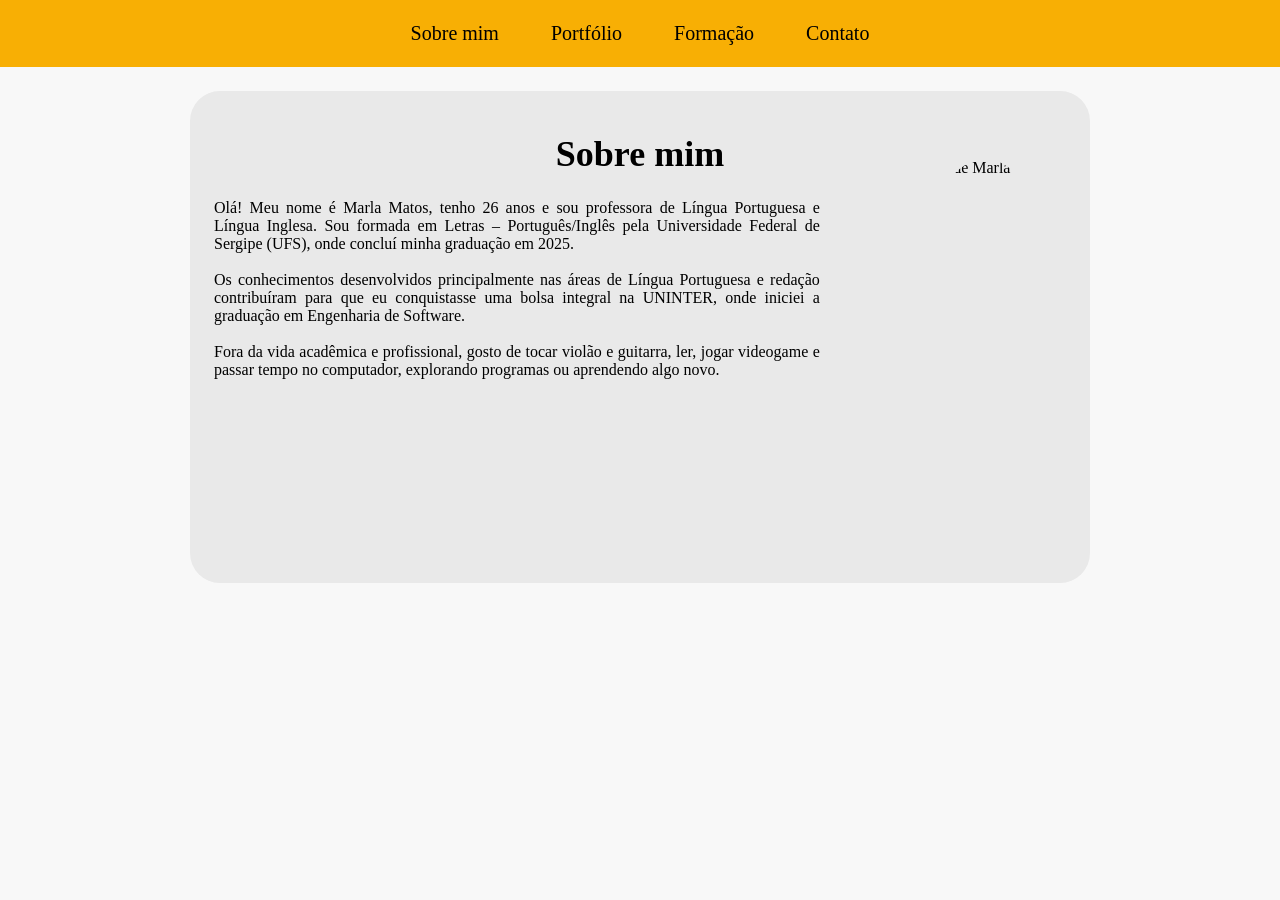
==== index.html @ 99244dd2 "Add files via upload" ====
<!DOCTYPE html>
<html lang="en">
<head>
    <meta charset="UTF-8">
    <meta name="viewport" content="width=device-width, initial-scale=1.0">
    <title>Document</title>
    <link rel="stylesheet" href="style.css">
</head>
<body>
    <nav class="menu">
            <li><a href="index.html">Sobre mim</a></li>
            <li><a href="portfolio.html">Portfólio</a></li>
            <li><a href="formacao.html">Formação</a></li>
            <li><a href="contato.html">Contato</a></li>                 
    </nav>
    <div class="cartao">
        <h1>Sobre mim</h1>
    <div class="conteudo"
        <p>Olá! Meu nome é Marla Matos, tenho 26 anos e sou professora de Língua Portuguesa e Língua Inglesa. Sou formada em Letras – Português/Inglês pela Universidade Federal de Sergipe (UFS), onde concluí minha graduação em 2025. <br> <br>
        Os conhecimentos desenvolvidos principalmente nas áreas de Língua Portuguesa e redação contribuíram para que eu conquistasse uma bolsa integral na UNINTER, onde iniciei a graduação em Engenharia de Software.
        <br> <br>
        Fora da vida acadêmica e profissional, gosto de tocar violão e guitarra, ler, jogar videogame e passar tempo no computador, explorando programas ou aprendendo algo novo.
        </p>
        <img src="imagens/minhafoto.JPEG" alt="Foto de Marla">
    </div> 
</div>
</body>
</html>
</body>
</html>
---- style.css ----
/* Seção Sobre mim */
*{
    box-sizing: border-box;
}
body{
    background-color:#f8f8f8;
    margin: 0;
    font-family:'Times New Roman', Times, serif
}

.menu {
    display: flex;
    justify-content: center;
    gap: 16px;
    list-style: none;
    padding: 12px;
    margin: 0;
    align-items: center;
    background-color:#f8af04;
    flex-wrap: wrap;

}
.menu a{
    display:inline-block;
    padding: 10px 18px;
    color:black;
    background-color: transparent;
    border-radius: 10px;
    transition: background-color 0.3s ease;
    text-decoration: none;
    font-size: 20px;
}
.menu a:hover {
    background-color: rgb(233, 233, 233);
}
.cartao{
    margin-top: 24px;
    display: flex;
    justify-content: flex-start;
    flex-direction: column;
    background-color: rgb(233, 233, 233);
    align-items: flex-start;
    height: auto;
    width: 900px;
    border-radius: 30px;
    margin-left: auto;
    margin-right: auto;
    width: min(900px, calc(100% - 32px));
    height: auto;
    padding: 24px;
}
.cartao h1{
    margin-top: 18px;
    font-size: 36px;
    align-self:center;
}
.conteudo{
    display: flex;
    align-items: flex-start;
    text-align: justify;
    gap: 24px;
    width: 100%;
}
.conteudo p{
    flex: 1;
    min-width: 0;
    margin: 0;
    font-size: 20px;
    margin-left: 18px;
    text-align: justify;
    
    
}
.conteudo img{
    width: 400px;
    height: 400px;
    border-radius: 300%;
    margin-left: 18px;
    object-fit: cover;
    margin-top: -40px;
}

/* Seção formação */
.formacao {
    background-color: #f8f8f8;
    flex: 1;
    min-height: 0;
    padding: 24px 20px;
    font-family: Arial, sans-serif;
    display: flex;
}

.pagina-formacao {
    height: 100vh;
    display: flex;
    flex-direction: column;
    overflow: hidden;
}

.formacao h1{
    text-align: center;
    margin: 0 0 20px;
}

.formacao-container {
    width: 100%;
    max-width: 900px;
    margin: 0 auto;
    display: flex;
    flex-direction: column;
    min-height: 0;
}

.formacao-card img {
    width: 100px;
    height: 100px;
    object-fit: contain;
    flex-shrink: 0;
}

.formacao-card > div {
    flex: 1;
    min-width: 0;
}
.icone {
    font-size: 32px;
}

.formacao-card h3 {
    margin: 0 0 8px;
    color: #222;
}

.instituicao {
    color: #3984f5;
    font-weight: bold;
    margin: 0 0 10px;
}

.formacao-card p {
    line-height: 1.6;
}

.status {
    display: inline-block;
    background-color: #dff5e5;
    color: #24733b;
    padding: 6px 12px;
    border-radius: 20px;
    font-size: 12px;
    font-weight: bold;
}

.andamento {
    background-color: #e1ecff;
    color: #2458a6;
}
.subtitulo {
    color: #3984f5;
    font-weight: bold;
    letter-spacing: 2px;
    font-size: 13px;
}

.formacao h2 {
    font-size: 32px;
    color: #222;
    margin-bottom: 15px;
}

.descricao {
    color: #666;
    line-height: 1.7;
    max-width: 650px;
    margin-bottom: 35px;
}

.formacao-lista {
    display: flex;
    flex-direction: column;
    flex: 1;
    min-height: 0;
    gap: 12px;
}

.formacao-card {
    display: flex;
    align-items: center;
    flex: 1;
    min-height: 0;
    gap: 16px;
    background-color: rgb(233, 233, 233);
    padding: 16px;
    border-radius: 12px;
    box-shadow: 0 4px 15px rgba(0, 0, 0, 0.06);
    transition: transform 0.3s;
}

.formacao-card:hover {
    transform: translateY(-4px);
}

/*Seção portfólio*/
.portfolio img {
    width: 300px;
    max-width: 100%;
    height: auto;
    margin-left: auto;
}

.portfolio {
    display: flex;
    align-items: center;
    gap: 20px;
    width: 100%;
}

.portfolio p {
    margin: 0;
    text-align: justify;
    float: left;
    margin-top: -100px;
    font-size: 20px;
    font-family: Times New Roman, Times, serif;
}

/* Seção contato */

@media (max-height: 600px) {
    .pagina-formacao {
        height: auto;
        min-height: 100vh;
        overflow: auto;
    }
}
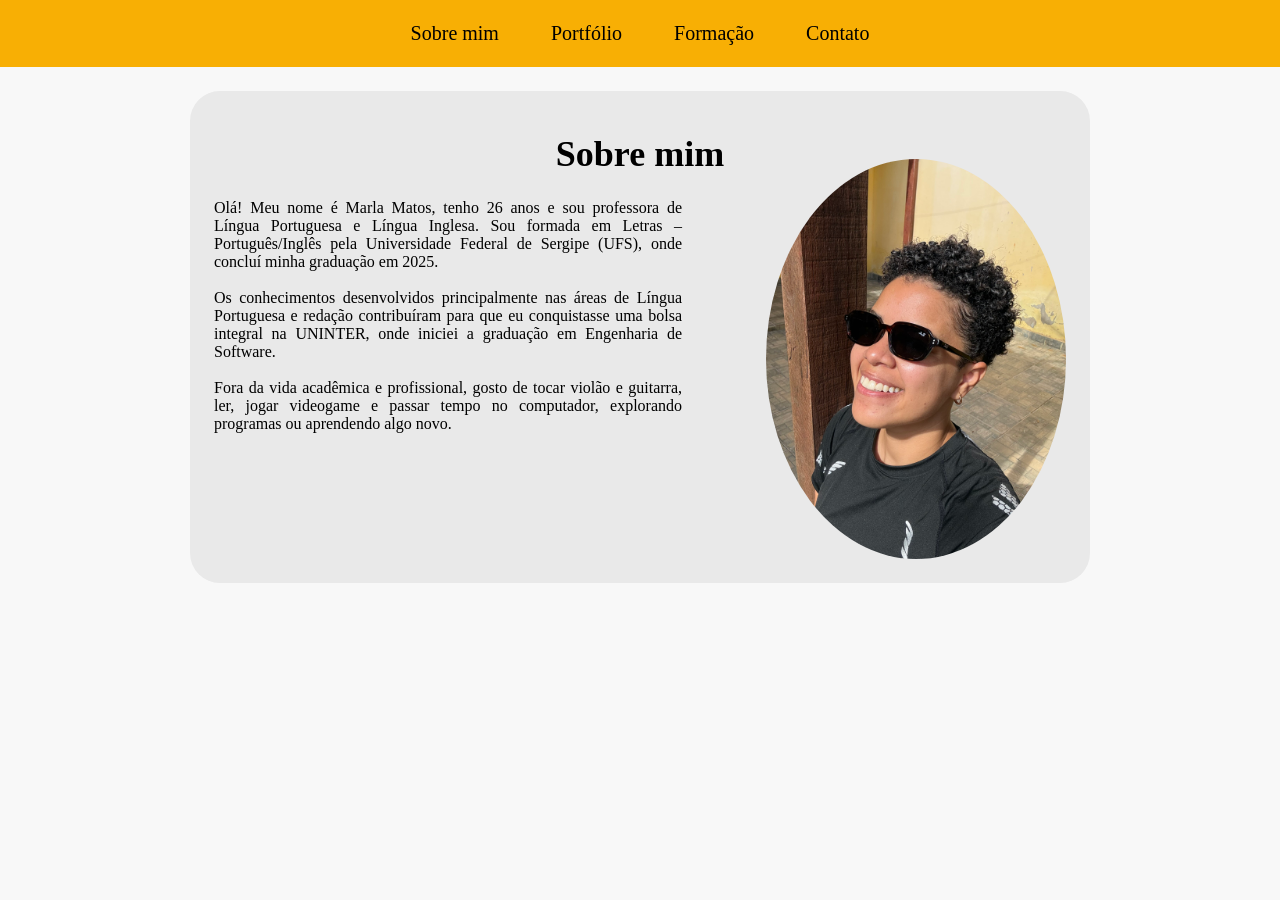
==== commit 511700a4: "Correct HTML tags and update image source Fixed HTML structure and corrected image source." ====
--- a/index.html
+++ b/index.html
@@ -21,10 +21,10 @@
         <br> <br>
         Fora da vida acadêmica e profissional, gosto de tocar violão e guitarra, ler, jogar videogame e passar tempo no computador, explorando programas ou aprendendo algo novo.
         </p>
-        <img src="imagens/minhafoto.JPEG" alt="Foto de Marla">
+        <img src="minhafoto.JPEG" alt="Foto de Marla">
     </div> 
 </div>
 </body>
 </html>
 </body>
-</html>+</html>
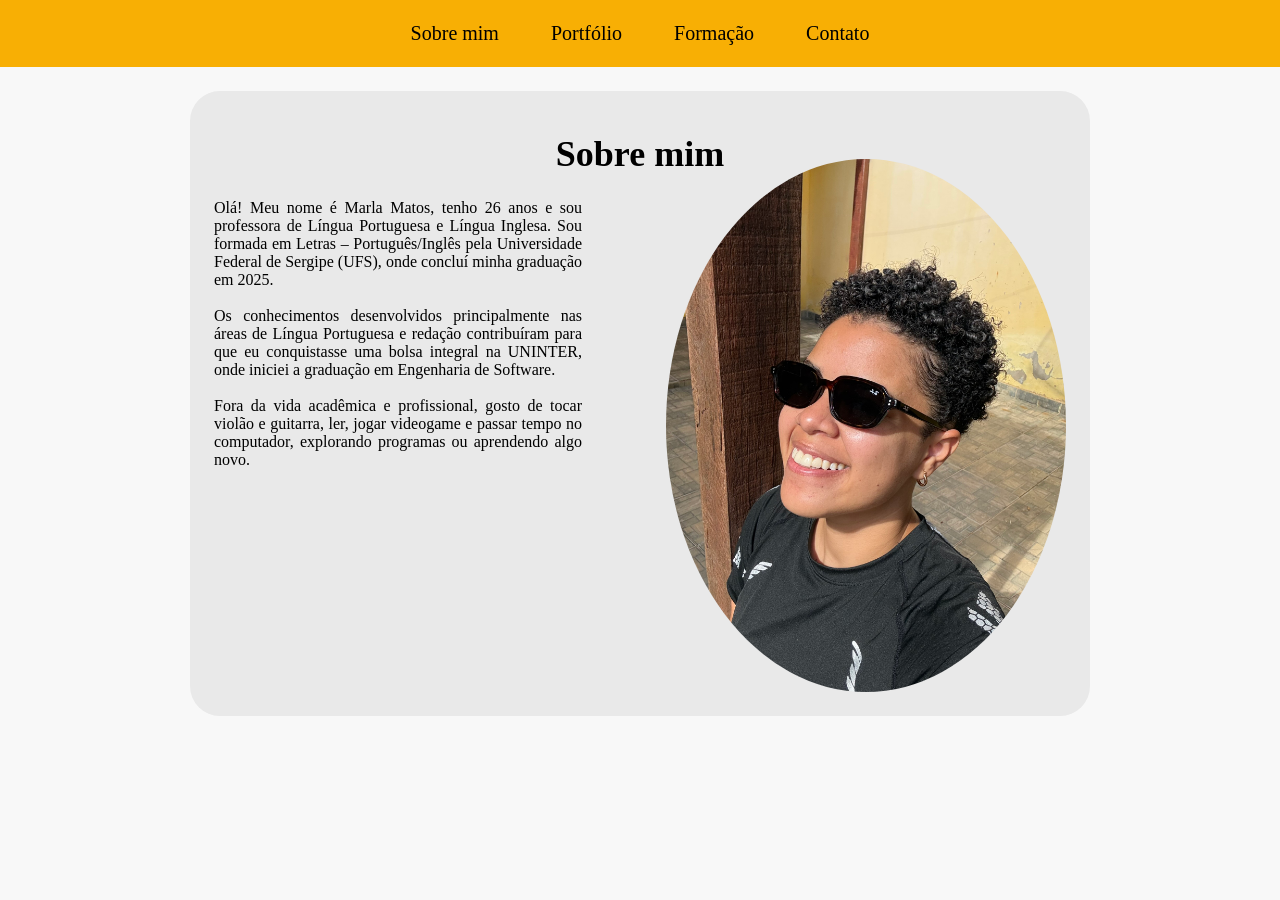
==== commit b384766d: "Update index.html" ====
--- a/index.html
+++ b/index.html
@@ -3,7 +3,7 @@
 <head>
     <meta charset="UTF-8">
     <meta name="viewport" content="width=device-width, initial-scale=1.0">
-    <title>Document</title>
+    <title>Meu Portfólio</title>
     <link rel="stylesheet" href="style.css">
 </head>
 <body>
--- a/style.css
+++ b/style.css
@@ -78,6 +78,8 @@
     margin-left: 18px;
     object-fit: cover;
     margin-top: -40px;
+    max-width: 100%;
+    height: auto;
 }
 
 /* Seção formação */
@@ -226,10 +228,21 @@
 
 /* Seção contato */
 
-@media (max-height: 600px) {
-    .pagina-formacao {
-        height: auto;
-        min-height: 100vh;
-        overflow: auto;
+
+/* Menu para celulares */
+@media (max-width: 600px) {
+    .menu {
+        display: flex;
+        flex-direction: row;
+        justify-content: center;
+        flex-wrap: wrap;
+        gap: 6px;
+        padding: 10px;
     }
-}+
+    .menu a {
+        padding: 8px 10px;
+        font-size: 14px;
+        border-radius: 8px;
+    }
+}
